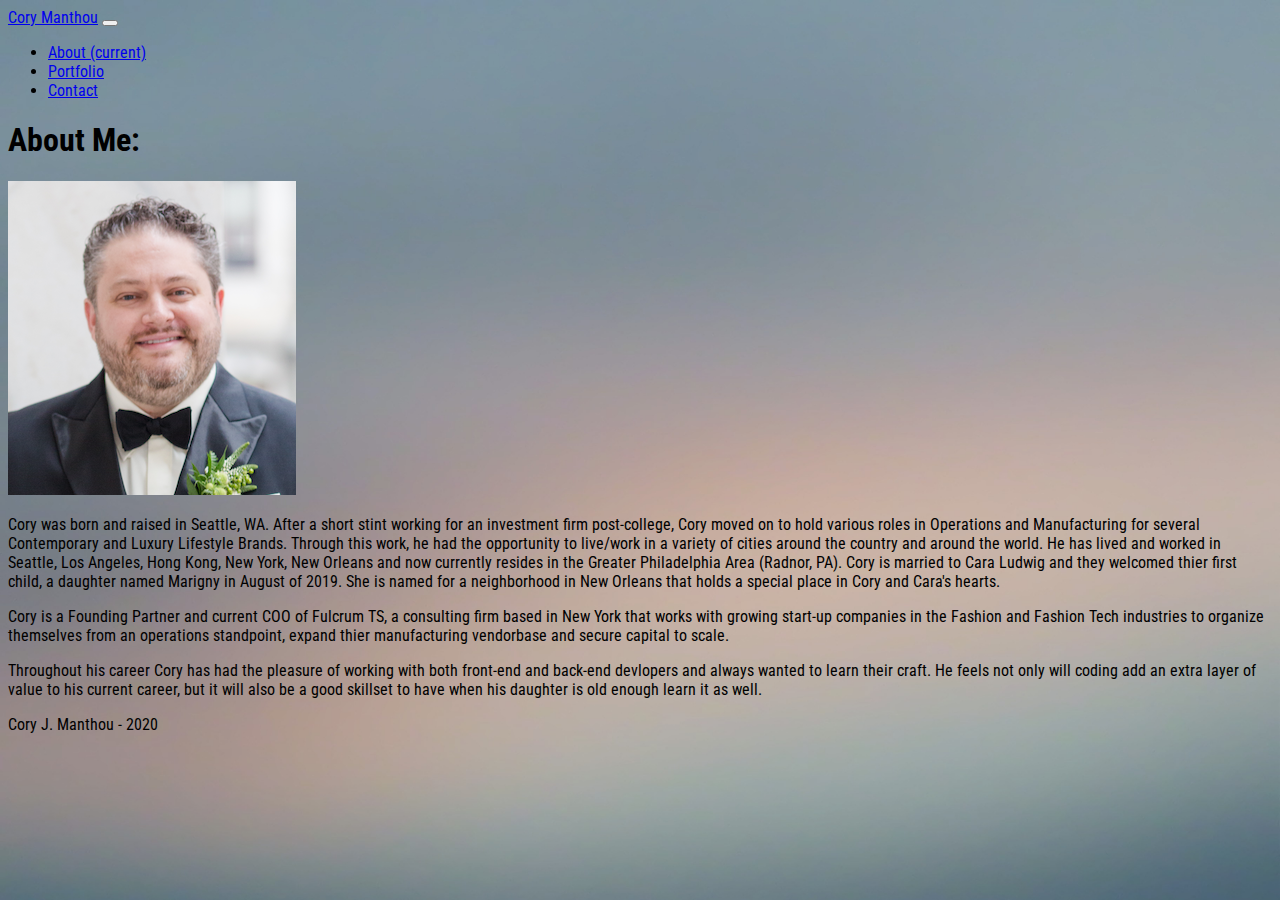
==== index.html @ bdcea1bf "First Commit Updated" ====
<!doctype html>
<html lang="en">
  <head>
    <meta charset="utf-8">
    <meta name="viewport" content="width=device-width, initial-scale=1, shrink-to-fit=no">
    
    <link rel="stylesheet" href="https://stackpath.bootstrapcdn.com/bootstrap/4.5.0/css/bootstrap.min.css" integrity="sha384-9aIt2nRpC12Uk9gS9baDl411NQApFmC26EwAOH8WgZl5MYYxFfc+NcPb1dKGj7Sk" crossorigin="anonymous">
    <link href="https://fonts.googleapis.com/css2?family=Roboto+Condensed&display=swap" rel="stylesheet">
    <title>Cory J. Manthou</title>
    </head>

  <body>
    <!-- Background CSS -->
    <link rel="stylesheet" type="text/css" href="style.css">
    <!-- Background CSS END -->

    <!-- Navbar -->
    <nav class="navbar navbar-expand-lg navbar-dark bg-dark">
      <a class="navbar-brand" href="index.html">Cory Manthou</a>
      <button class="navbar-toggler" type="button" data-toggle="collapse" data-target="#navbarNav" aria-controls="navbarNav" aria-expanded="false" aria-label="Toggle navigation">
        <span class="navbar-toggler-icon"></span>
      </button>
      <div class="navbar-collapse collapse w-100 order-3 dual-collapse2">
        <ul class="navbar-nav ml-auto">
          <li class="nav-item">
            <a class="nav-link" href="index.html">About <span class="sr-only">(current)</span></a>
          </li>
          <li class="nav-item">
            <a class="nav-link" href="portfolio.html">Portfolio</a>
          </li>
          <li class="nav-item">
            <a class="nav-link" href="contact.html">Contact</a>
          </li>
        </ul>
      </div>
    </nav>
    <!-- Navbar END -->

    <!-- About Me Container -->
    <section class="mb-4">
        <div class="container">
          <div class="row">
            <div class="col-sm-12">
              <h1>About Me:</h1>
            </div>
          <div class="row">
            <div class="col-md-3">
              <img src="Assets/Screen_Shot_2019-01-07.png" class="img-fluid" alt="Responsive image">
            </div>  
            <div class="col-md-9 text-justify">
              <p>Cory was born and raised in Seattle, WA.  After a short stint working for an investment firm post-college, Cory moved on to hold various roles in Operations and Manufacturing for several Contemporary and Luxury Lifestyle Brands.  Through this work, he had the opportunity to live/work in a variety of cities around the country and around the world.  He has lived and worked in Seattle, Los Angeles, Hong Kong, New York, New Orleans and now currently resides in the Greater Philadelphia Area (Radnor, PA).  
                Cory is married to Cara Ludwig and they welcomed thier first child, a daughter named Marigny in August of 2019.  She is named for a neighborhood in New Orleans that holds a special place in Cory and Cara's hearts.  
              </p>
              <p>Cory is a Founding Partner and current COO of Fulcrum TS, a consulting firm based in New York that works with growing start-up companies in the Fashion and Fashion Tech industries to organize themselves from an operations standpoint, expand thier manufacturing vendorbase and secure capital to scale.</p>
              <p>Throughout his career Cory has had the pleasure of working with both front-end and back-end devlopers and always wanted to learn their craft.  He feels not only will coding add an extra layer of value to his current career, but it will also be a good skillset to have when his daughter is old enough learn it as well.</p>
            </div>
          </div>
          </div>
          </div>
    </section>
    <!-- About Me Container END -->

  </body>

      <!-- Footer-->
      <div class="container">
        <footer class="card-footer text-muted">
          <p class="text-sm-center font-italic">Cory J. Manthou - 2020</p>
        </footer>
      </div>
      <!-- Footer END-->

</html>
---- style.css ----
/* Background Image */
body {
  background-image: url('Assets/Blurred-Background-Sunset-3c-Free.jpg');
  background-repeat: no-repeat;
  background-attachment: fixed;
  background-size: cover;
}
/* Font Change */

* {
  font-family: 'Roboto Condensed', sans-serif;
}

/* Vertical Center Contact Info */
#contact-info {
    margin: 0;
    position: absolute;
    top: 40%;
    -ms-transform: translateY(-50%);
    transform: translateY(-50%);
}
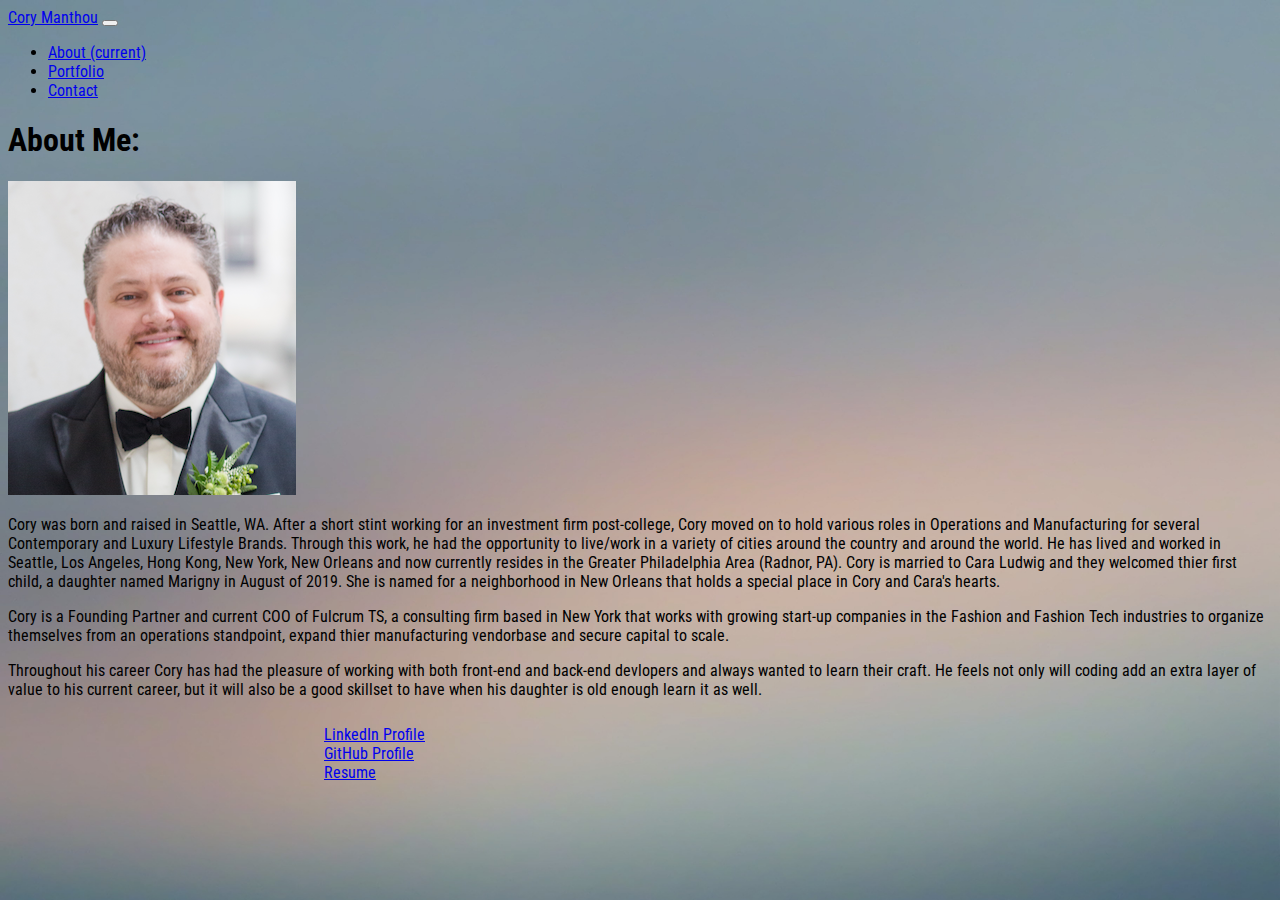
==== commit e35df445: "Updated Projects" ====
--- a/index.html
+++ b/index.html
@@ -58,16 +58,32 @@
           </div>
           </div>
     </section>
+  </body>
     <!-- About Me Container END -->
 
-  </body>
+  <div id="buttonsAbout">
+    <div class="container">
+      <div class="row">
+        <div class="col">
+          <a class="btn btn-light" target="_blank" rel="noopener noreferrer" href="https://www.linkedin.com/in/coryjmanthou" role="button">LinkedIn Profile</a>
+        </div>
+        <div class="col">
+          <a class="btn btn-light" target="_blank" rel="noopener noreferrer" href="https://github.com/cmanthou" role="button">GitHub Profile</a>
+        </div>
+        <div class="col">
+          <a class="btn btn-light" target="_blank" rel="noopener noreferrer" href="../8.Portfolio-Updated/Assets/Cory_J_Manthou_Resume_L.pdf" role="button">Resume</a>
+        </div>
+      </div>
+    </div>
+  </div>
+
 
       <!-- Footer-->
-      <div class="container">
+      <!-- <div class="container">
         <footer class="card-footer text-muted">
           <p class="text-sm-center font-italic">Cory J. Manthou - 2020</p>
         </footer>
-      </div>
+      </div> -->
       <!-- Footer END-->
 
 </html>--- a/style.css
+++ b/style.css
@@ -18,4 +18,11 @@
     top: 40%;
     -ms-transform: translateY(-50%);
     transform: translateY(-50%);
+}
+
+#buttonsAbout {
+  margin: auto;
+  width: 50%;
+  padding: 10px;
+   
 }